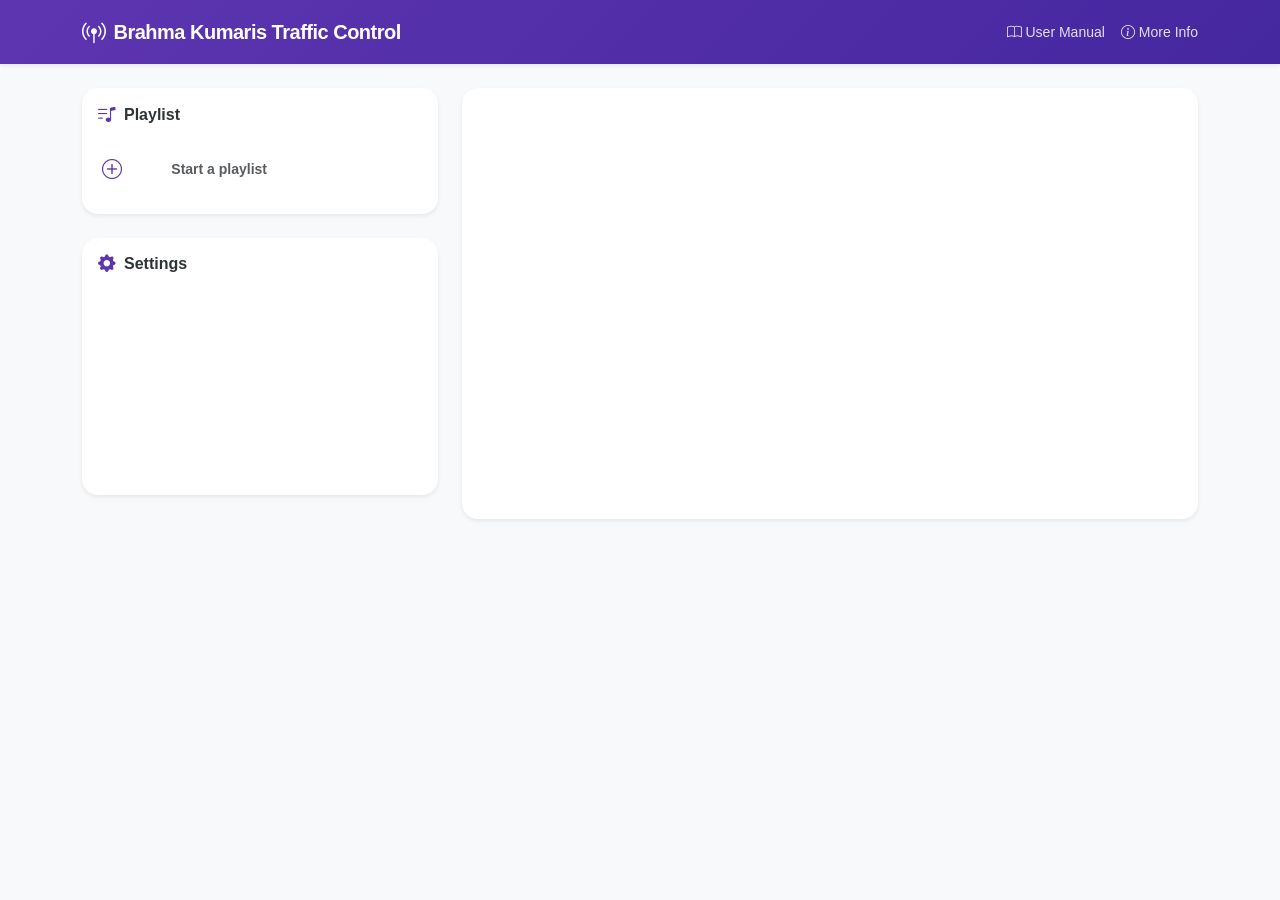
==== index.html @ 107716a4 "Minor fixes for songs playing twice and some scheduling issues" ====
<!DOCTYPE html>
<html lang="en-GB">
  <head>
    <meta http-equiv="Content-Type" content="text/html; charset=utf-8">
    <!-- For bootstrap -->
    <meta http-equiv="X-UA-Compatible" content="IE=edge">
    <meta name="viewport" content="width=device-width, initial-scale=1">
    <title>Brahma Kumaris Traffic Control</title>
    <meta name="description" content="Brahma Kumaris online Traffic Control system">
    <link href="css/bootstrap.min.css" rel="stylesheet">
    <link href="css/bootstrap-icons.min.css" rel="stylesheet">
    
    <!-- jQuery and jQuery UI -->
    <link rel="stylesheet" type="text/css" media="screen" href="jquery-ui-1.13.3/jquery-ui.css">
    <script src="js/jquery-3.7.1.min.js"></script>
    <script src="jquery-ui-1.13.3/jquery-ui.min.js"></script>
    <script src="js/jquery-migrate-3.4.1.js"></script>
    
    <!-- Time zone handling -->
    <script src="js/moment.js"></script>
    <script src="js/moment-timezone-with-data.js"></script>
        
    <!-- Bootstrap JS -->
    <script src="js/bootstrap.bundle.min.js"></script>
    
    <!-- Local CSS -->
    <link rel="stylesheet" type="text/css" media="screen" href="css/tc-nojs.css">
    <link rel="stylesheet" type="text/css" media="screen" href="css/tc.css?v=20260323a">
    
    <!-- Local JS -->
    <script src="js/tc.js?v=20260323a"></script>
    
    <script>
      $().ready(function() {
        TC.init();
      });
    </script>

    
  </head>
  <body role="document" class="bg-light">
    <nav class="navbar navbar-expand-lg navbar-dark bg-primary shadow-sm mb-4">
      <div class="container">
        <a class="navbar-brand d-flex align-items-center" href="#">
          <i class="bi bi-broadcast-pin me-2"></i>
          <span>Brahma Kumaris Traffic Control</span>
        </a>
        <div class="ms-auto d-flex align-items-center text-white about-link gap-3">
          <a href="#" class="text-white text-decoration-none small" data-bs-toggle="modal" data-bs-target="#userManualModal">
            <i class="bi bi-book me-1"></i>User Manual
          </a>
          <a href="more.html" class="text-white text-decoration-none small">
            <i class="bi bi-info-circle me-1"></i>More Info
          </a>
        </div>
      </div>
    </nav>

    <div class="container js">
      <form id="playListForm">
        <div class="row g-4">
          <!-- Left Column: Controls and Playlist Selection -->
          <div class="col-lg-4">
            <div class="card shadow-sm mb-4 border-0">
              <div class="card-body">
                <h5 class="card-title mb-3 d-flex align-items-center">
                  <i class="bi bi-music-note-list me-2 text-primary"></i>Playlist
                </h5>
                <div id="playListSelector">
                  <!-- JS Generated -->
                </div>
              </div>
            </div>

            <div class="card shadow-sm mb-4 border-0">
              <div class="card-body">
                <h5 class="card-title mb-3 d-flex align-items-center">
                  <i class="bi bi-gear-fill me-2 text-primary"></i>Settings
                </h5>
                <div class="d-grid gap-3">
                  <div class="toggle-container scheduler-container">
                    <span class="small fw-bold text-muted">Traffic Control</span>
                    <div class="d-flex align-items-center">
                      <span class="toggle-label me-2">Off</span>
                      <label class="toggle-switch">
                        <input id="schedulerToggleButton" type="checkbox">
                        <span class="toggle-slider"></span>
                      </label>
                      <span class="toggle-label ms-2">On</span>
                    </div>
                  </div>
                  <div class="toggle-container mode-container">
                    <span class="small fw-bold text-muted">System Mode</span>
                    <div class="d-flex align-items-center">
                      <span class="toggle-label me-2">Local</span>
                      <label class="toggle-switch">
                        <input id="modeToggleButton" type="checkbox">
                        <span class="toggle-slider"></span>
                      </label>
                      <span class="toggle-label ms-2">System</span>
                    </div>
                  </div>
                  <div class="toggle-container preview-mode-container">
                    <span class="small fw-bold text-muted">Preview Mode</span>
                    <div class="d-flex align-items-center">
                      <span class="toggle-label me-2">Local</span>
                      <label class="toggle-switch">
                        <input id="previewToggleButton" type="checkbox">
                        <span class="toggle-slider"></span>
                      </label>
                      <span class="toggle-label ms-2">System</span>
                    </div>
                  </div>
                  <div class="audio-device-container">
                    <span class="small fw-bold text-muted d-flex align-items-center">
                      <i class="bi bi-speaker me-1"></i>Audio Output
                      <button type="button" class="btn btn-link btn-sm p-0 ms-2" onclick="TC.refreshAudioDevices();" title="Refresh devices">
                        <i class="bi bi-arrow-clockwise"></i>
                      </button>
                    </span>
                    <select id="audioDeviceSelect" class="form-select form-select-sm mt-1">
                      <option value="auto">Auto-detect (default)</option>
                    </select>
                  </div>
                </div>
              </div>
            </div>

            <!-- Audio player card -->
            <div id="audioPlayerDiv" class="card shadow-sm border-0 bg-primary text-white mb-4" style="display:none;">
              <div class="card-body p-3 text-center">
                <div id="nowPlayingTag" class="small mb-2 fw-bold text-truncate"></div>
                <audio id="audioPlayer" class="w-100" controls playStamp="init">
                  An html5-capable browser is required.
                </audio>
              </div>
            </div>
          </div>

          <!-- Right Column: Playlist Content -->
          <div class="col-lg-8">
            <div class="card shadow-sm border-0 h-100">
              <div class="card-body p-0">
                <div id="playList" class="h-100">
                  <!-- JS Generated -->
                </div>
              </div>
            </div>
          </div>
        </div>

      </form>
      <!-- Modals -->
      <div class="modal fade" id="editPlaylistName" tabindex="-1" aria-labelledby="playlistNameModalLabel" aria-hidden="true">
        <div class="modal-dialog playListModalWidth">
          <div class="modal-content">
            <div class="modal-header">
              <h4 class="modal-title" id="playlistNameModalLabel">Playlist Name</h4>
              <button type="button" class="btn-close" data-bs-dismiss="modal" aria-label="Close"></button>
            </div>
            <div class="modal-body">
              <form id="playListNameForm"><input type="text" id="playListNameInput" name="playListNameInput" data-bs-toggle="tooltip" data-bs-placement="auto" data-bs-animation="true" title="Play list name"></form>
            </div>
            <div class="modal-footer">
              <button id="playListNameDone" type="button" class="btn btn-primary" data-bs-dismiss="modal">OK</button>
            </div>
          </div>
        </div>
      </div>
      <div class="modal fade" id="fileBrowserModal" tabindex="-1" aria-labelledby="fileBrowserModalLabel" aria-hidden="true">
        <div class="modal-dialog modal-dialog-scrollable">
          <div class="modal-content">
            <div class="modal-header">
              <h5 class="modal-title" id="fileBrowserModalLabel"><i class="bi bi-folder2-open me-2"></i>Select Sound</h5>
              <button type="button" class="btn-close" data-bs-dismiss="modal" aria-label="Close"></button>
            </div>
            <div class="modal-body p-0">
              <div id="fileBrowserBreadcrumb" class="p-3 bg-light border-bottom small"></div>
              <div class="px-3 py-2 border-bottom d-flex justify-content-between align-items-center">
                <span class="small text-muted"><i class="bi bi-info-circle me-1"></i>Click a folder to browse, or a song to select.</span>
                <div class="btn-group btn-group-sm">
                  <button type="button" class="btn btn-outline-secondary" onclick="TC.fileBrowserNewFolder();" title="New Folder"><i class="bi bi-folder-plus"></i></button>
                  <label class="btn btn-outline-secondary mb-0" title="Upload Files"><i class="bi bi-upload"></i><input type="file" id="fileBrowserUpload" multiple accept="audio/*" style="display:none;" onchange="TC.fileBrowserUpload(this.files);"></label>
                </div>
              </div>
              <div id="fileBrowserContents" style="max-height: 350px; overflow-y: auto;"></div>
            </div>
          </div>
        </div>
      </div>
      <div class="modal fade timePicker" id="timePickerModal" tabindex="-1" aria-labelledby="timePickerModalLabel" aria-hidden="true">
        <div class="modal-dialog modal-sm modal-dialog-centered">
          <div class="modal-content">
            <div class="modal-header">
              <h5 class="modal-title" id="timePickerModalLabel"><i class="bi bi-clock me-2"></i>Set Time</h5>
              <button type="button" class="btn-close" data-bs-dismiss="modal" aria-label="Close"></button>
            </div>
            <div class="modal-body">
              <div class="time-picker-container">
                <div class="time-picker-column">
                  <button type="button" class="btn btn-outline-secondary btn-sm w-100" onclick="TC.adjustTime('Hour', 1);"><i class="bi bi-chevron-up"></i></button>
                  <input type="text" id="tpHour" class="form-control text-center time-picker-input" value="12" readonly>
                  <button type="button" class="btn btn-outline-secondary btn-sm w-100" onclick="TC.adjustTime('Hour', -1);"><i class="bi bi-chevron-down"></i></button>
                </div>
                <div class="time-picker-separator">:</div>
                <div class="time-picker-column">
                  <button type="button" class="btn btn-outline-secondary btn-sm w-100" onclick="TC.adjustTime('Minute', 1);"><i class="bi bi-chevron-up"></i></button>
                  <input type="text" id="tpMinute" class="form-control text-center time-picker-input" value="00" readonly>
                  <button type="button" class="btn btn-outline-secondary btn-sm w-100" onclick="TC.adjustTime('Minute', -1);"><i class="bi bi-chevron-down"></i></button>
                </div>
                <div class="time-picker-ampm">
                  <button type="button" id="tpAM" class="btn btn-outline-primary btn-sm w-100 active" onclick="TC.toggleAmPm('AM');">AM</button>
                  <button type="button" id="tpPM" class="btn btn-outline-primary btn-sm w-100" onclick="TC.toggleAmPm('PM');">PM</button>
                </div>
              </div>
            </div>
            <div class="modal-footer">
              <button type="button" class="btn btn-outline-secondary" data-bs-dismiss="modal">Cancel</button>
              <button type="button" class="btn btn-primary" onclick="TC.confirmTimePicker();">OK</button>
            </div>
          </div>
        </div>
      </div>
      <div class="modal fade" id="confirmDeletePlaylist" tabindex="-1" aria-labelledby="playlistDeleteModalLabel" aria-hidden="true">
        <div class="modal-dialog playListModalWidth">
          <div class="modal-content">
            <div class="modal-header">
              <h4 class="modal-title" id="playlistDeleteModalLabel">Really delete playlist?</h4>
              <button type="button" class="btn-close" data-bs-dismiss="modal" aria-label="Close"></button>
            </div>
            <div class="modal-body" id="playListDeleteName"></div>
            <div class="modal-footer">
              <button type="button" class="btn btn-outline-secondary" data-bs-dismiss="modal">Cancel</button>
              <button id="deleteListConfirm" type="button" class="btn btn-danger" data-bs-dismiss="modal">Delete</button>
            </div>
          </div>
        </div>
      </div>
      
      <!-- User Manual Modal -->
      <div class="modal fade" id="userManualModal" tabindex="-1" aria-labelledby="userManualModalLabel" aria-hidden="true">
        <div class="modal-dialog modal-lg modal-dialog-scrollable">
          <div class="modal-content">
            <div class="modal-header bg-primary text-white">
              <h5 class="modal-title" id="userManualModalLabel"><i class="bi bi-book me-2"></i>User Manual</h5>
              <button type="button" class="btn-close btn-close-white" data-bs-dismiss="modal" aria-label="Close"></button>
            </div>
            <div class="modal-body">
              <h5 class="text-primary"><i class="bi bi-music-note-list me-2"></i>Playlists</h5>
              <p>The left panel contains playlist management controls:</p>
              <ul>
                <li><strong>Add (+)</strong>: Create a new playlist.</li>
                <li><strong>Copy</strong>: Duplicate the current playlist.</li>
                <li><strong>Rename (pencil)</strong>: Change the playlist name.</li>
                <li><strong>Delete (trash)</strong>: Remove the current playlist.</li>
                <li><strong>Dropdown</strong>: Switch between playlists.</li>
              </ul>

              <h5 class="text-primary mt-4"><i class="bi bi-list-ul me-2"></i>Playlist Items</h5>
              <p>Each row in the playlist table represents a scheduled audio event:</p>
              <table class="table table-sm table-bordered">
                <thead class="table-light">
                  <tr><th>Column</th><th>Description</th></tr>
                </thead>
                <tbody>
                  <tr><td><strong>Time</strong></td><td>When to play (12-hour format). Click to open the time picker.</td></tr>
                  <tr><td><strong>Schedule</strong></td><td><em>Every</em> plays on selected days, <em>Except</em> skips selected days, <em>Manual</em> disables automatic playback.</td></tr>
                  <tr><td><strong>Week</strong></td><td>Restrict to 1st, 2nd, or 3rd week of the month (visible when a specific day is selected).</td></tr>
                  <tr><td><strong>Day</strong></td><td>Daily or a specific day of the week.</td></tr>
                  <tr><td><strong>Content</strong></td><td>File or folder path. Select from the file browser.</td></tr>
                  <tr><td><strong>Mode</strong></td><td><em>Single</em> plays the file, <em>Random</em> or <em>Sequential</em> for folders.</td></tr>
                  <tr><td><strong>Volume</strong></td><td>Playback volume (0-99). Use the slider or scroll wheel.</td></tr>
                  <tr><td><strong>Length</strong></td><td><em>Full</em> plays the entire track, or limit to 10-180 seconds with fade-out.</td></tr>
                  <tr><td><strong>Actions</strong></td><td>Preview (play) or Stop the item.</td></tr>
                </tbody>
              </table>
              <p>Use the <strong>+</strong> and <strong>-</strong> icons in the first column to add or remove rows.</p>

              <h5 class="text-primary mt-4"><i class="bi bi-folder2-open me-2"></i>Selecting Audio</h5>
              <p>To assign audio to a playlist item:</p>
              <ol>
                <li>Click a row in the playlist to select it (highlighted in blue).</li>
                <li>Click the folder icon in the Content column to open the file browser.</li>
                <li>Navigate and click a file or folder to select it.</li>
              </ol>
              <p>For folders, choose <em>Random</em> or <em>Sequential</em> playback mode.</p>

              <h5 class="text-primary mt-4"><i class="bi bi-toggles me-2"></i>System Mode vs Local Mode</h5>
              <p>The <strong>System Mode</strong> toggle determines where audio plays:</p>
              <ul>
                <li><strong>System</strong>: Audio plays on the Raspberry Pi hardware (requires LAN access).</li>
                <li><strong>Local</strong>: Audio plays through the browser on your computer.</li>
              </ul>
              <p>When in System mode, the <strong>Preview Mode</strong> toggle controls where preview playback occurs.</p>

              <h5 class="text-primary mt-4"><i class="bi bi-bell me-2"></i>Special Content</h5>
              <p><strong>Chime</strong>: Enter "Chime" in the Content field to play the built-in chime sound. The Length setting controls the duration before the closing chime plays.</p>
            </div>
            <div class="modal-footer">
              <button type="button" class="btn btn-primary" data-bs-dismiss="modal">Close</button>
            </div>
          </div>
        </div>
      </div>
      
    </div>
    <div class="nojs">
      <img src="img/screenshot.png">
    </div>
    
  </body>
</html>
---- css/tc-nojs.css ----
.titleBlock {
  text-align: center;
  font-size: 1.5vw;
}
.about {
  text-align: center;
  font-size: 0.8vw;
}
.js {
  display : none;
}
.nojs {
  display : block;
  text-align: center;
}
---- css/tc.css ----
:root {
  --primary-color: #5e35b1;
  --primary-light: #7e57c2;
  --primary-dark: #4527a0;
  --primary-subtle: rgba(94, 53, 177, 0.08);
  --accent-color: #ec407a;
  --success-color: #43a047;
  --danger-color: #e53935;
  --warning-color: #fb8c00;
  --bg-light: #f5f7fa;
  --bg-card: #ffffff;
  --text-primary: #2d3436;
  --text-secondary: #636e72;
  --text-muted: #b2bec3;
  --border-color: #e0e0e0;
  --shadow-sm: 0 2px 8px rgba(0, 0, 0, 0.06);
  --shadow-md: 0 4px 16px rgba(0, 0, 0, 0.08);
  --shadow-lg: 0 8px 32px rgba(0, 0, 0, 0.12);
  --radius-sm: 0.5rem;
  --radius-md: 0.75rem;
  --radius-lg: 1rem;
  --transition-fast: 0.15s ease;
  --transition-normal: 0.25s ease;
}

* {
  box-sizing: border-box;
}

body {
  font-family: 'Inter', 'Segoe UI', Roboto, -apple-system, BlinkMacSystemFont, sans-serif;
  background-color: var(--bg-light);
  color: var(--text-primary);
  line-height: 1.6;
}

.bg-primary {
  background: linear-gradient(135deg, var(--primary-color) 0%, var(--primary-dark) 100%) !important;
}

.text-primary {
  color: var(--primary-color) !important;
}

.btn-primary {
  background: linear-gradient(135deg, var(--primary-color) 0%, var(--primary-light) 100%);
  border: none;
  box-shadow: 0 2px 8px rgba(94, 53, 177, 0.3);
  transition: all var(--transition-normal);
}

.btn-primary:hover {
  background: linear-gradient(135deg, var(--primary-light) 0%, var(--primary-color) 100%);
  transform: translateY(-1px);
  box-shadow: 0 4px 12px rgba(94, 53, 177, 0.4);
}

/* Navbar */
.navbar {
  border: none;
  backdrop-filter: blur(10px);
}

.navbar-brand {
  font-weight: 700;
  letter-spacing: -0.5px;
  font-size: 1.25rem;
}

.navbar-brand i {
  font-size: 1.5rem;
}

.about-link a {
  opacity: 0.85;
  transition: opacity var(--transition-fast);
}

.about-link a:hover {
  opacity: 1;
}

/* Cards */
.card {
  border-radius: var(--radius-lg);
  border: 1px solid var(--border-color);
  background: var(--bg-card);
  box-shadow: var(--shadow-sm);
  transition: box-shadow var(--transition-normal);
}

.card:hover {
  box-shadow: var(--shadow-md);
}

.card-title {
  font-weight: 600;
  color: var(--text-primary);
  font-size: 1rem;
}

.card-title i {
  font-size: 1.1rem;
}

.card-header {
  background: transparent;
  border-bottom: 1px solid var(--border-color);
}

/* Toggle Switch */
.toggle-switch {
  position: relative;
  display: inline-block;
  width: 52px;
  height: 28px;
}

.toggle-switch input {
  opacity: 0;
  width: 0;
  height: 0;
}

.toggle-slider {
  position: absolute;
  cursor: pointer;
  top: 0;
  left: 0;
  right: 0;
  bottom: 0;
  background-color: #cfd8dc;
  border-radius: 28px;
  transition: all var(--transition-normal);
}

.toggle-slider:before {
  position: absolute;
  content: "";
  height: 22px;
  width: 22px;
  left: 3px;
  bottom: 3px;
  background-color: white;
  border-radius: 50%;
  transition: all var(--transition-normal);
  box-shadow: 0 2px 4px rgba(0, 0, 0, 0.2);
}

.toggle-switch input:checked + .toggle-slider {
  background: linear-gradient(135deg, var(--primary-color) 0%, var(--primary-light) 100%);
}

.toggle-switch input:checked + .toggle-slider:before {
  transform: translateX(24px);
}

.toggle-switch input:focus + .toggle-slider {
  box-shadow: 0 0 0 3px rgba(94, 53, 177, 0.2);
}

.toggle-label {
  font-size: 0.75rem;
  font-weight: 600;
  text-transform: uppercase;
  letter-spacing: 0.5px;
  color: var(--text-secondary);
  margin-left: 0.5rem;
}

.toggle-container {
  display: flex;
  align-items: center;
  justify-content: space-between;
  padding: 0.75rem 1rem;
  background: var(--bg-light);
  border-radius: var(--radius-md);
  transition: background var(--transition-fast);
}

.toggle-container:hover {
  background: var(--primary-subtle);
}

.audio-device-container {
  padding: 0.75rem 1rem;
  background: var(--bg-light);
  border-radius: var(--radius-md);
  transition: background var(--transition-fast);
}

.audio-device-container:hover {
  background: var(--primary-subtle);
}

.audio-device-container select {
  border-radius: var(--radius-sm);
  border: 1px solid var(--border-color);
  padding: 0.5rem 0.75rem;
  font-size: 0.85rem;
  transition: all var(--transition-fast);
}

.audio-device-container select:focus {
  border-color: var(--primary-color);
  box-shadow: 0 0 0 3px rgba(94, 53, 177, 0.15);
}

/* Range Slider */
.volume-slider {
  -webkit-appearance: none;
  appearance: none;
  width: 100%;
  height: 6px;
  background: linear-gradient(to right, var(--primary-color) 0%, var(--primary-light) 100%);
  border-radius: 3px;
  outline: none;
  cursor: pointer;
  transition: all var(--transition-fast);
}

.volume-slider::-webkit-slider-thumb {
  -webkit-appearance: none;
  appearance: none;
  width: 18px;
  height: 18px;
  background: white;
  border: 2px solid var(--primary-color);
  border-radius: 50%;
  cursor: pointer;
  box-shadow: 0 2px 6px rgba(0, 0, 0, 0.15);
  transition: all var(--transition-fast);
}

.volume-slider::-webkit-slider-thumb:hover {
  transform: scale(1.15);
  box-shadow: 0 3px 10px rgba(94, 53, 177, 0.3);
}

.volume-slider::-moz-range-thumb {
  width: 18px;
  height: 18px;
  background: white;
  border: 2px solid var(--primary-color);
  border-radius: 50%;
  cursor: pointer;
  box-shadow: 0 2px 6px rgba(0, 0, 0, 0.15);
  transition: all var(--transition-fast);
}

.volume-slider::-moz-range-thumb:hover {
  transform: scale(1.15);
}

.volume-slider:focus {
  box-shadow: 0 0 0 3px rgba(94, 53, 177, 0.2);
}

.volume-display {
  font-size: 0.75rem;
  font-weight: 600;
  color: var(--primary-color);
  min-width: 32px;
  text-align: center;
}

/* Playlist Selector */
.playListSelectorTable {
  width: 100%;
  margin-bottom: 0;
}

.playListSelectorTable td,
.playListSelectorTable th {
  border: none;
  padding: 0.5rem 0;
}

.playListButtons {
  gap: 0.75rem !important;
}

.playListButtons i {
  font-size: 1.25rem;
  cursor: pointer;
  color: var(--primary-color);
  transition: all var(--transition-fast);
  padding: 0.25rem;
  border-radius: var(--radius-sm);
}

.playListButtons i:hover {
  color: var(--primary-light);
  background: var(--primary-subtle);
  transform: scale(1.1);
}

.playListButtons .bi-trash:hover {
  color: var(--danger-color);
  background: rgba(229, 57, 53, 0.1);
}

#playListSelect {
  border-radius: var(--radius-md);
  border: 1px solid var(--border-color);
  padding: 0.625rem 1rem;
  font-weight: 500;
  transition: all var(--transition-fast);
}

#playListSelect:focus {
  border-color: var(--primary-color);
  box-shadow: 0 0 0 3px rgba(94, 53, 177, 0.15);
}

/* Playlist Cards */
.scrollable-area {
  height: calc(100vh - 350px);
  min-height: 400px;
  overflow-y: auto;
  border-radius: 0 0 var(--radius-lg) var(--radius-lg);
  scrollbar-width: thin;
  scrollbar-color: var(--primary-light) transparent;
  padding: 1rem;
  background: var(--bg-light);
}

.scrollable-area::-webkit-scrollbar {
  width: 6px;
}

.scrollable-area::-webkit-scrollbar-track {
  background: transparent;
}

.scrollable-area::-webkit-scrollbar-thumb {
  background: var(--primary-light);
  border-radius: 3px;
}

.playlist-cards {
  display: flex;
  flex-direction: column;
  gap: 0.75rem;
}

.playlist-item {
  background: var(--bg-card);
  border-radius: var(--radius-md);
  border: 1px solid var(--border-color);
  padding: 0.875rem;
  cursor: pointer;
  transition: all var(--transition-fast);
  box-shadow: var(--shadow-sm);
}

.playlist-item:hover {
  box-shadow: var(--shadow-md);
  border-color: var(--primary-light);
}

.playlist-item.table-info {
  background-color: rgba(94, 53, 177, 0.08) !important;
  border-left: 3px solid var(--primary-color);
}

.playlist-item.table-success {
  background-color: rgba(67, 160, 71, 0.08) !important;
  border-left: 3px solid var(--success-color);
}

.playlist-item-header {
  display: flex;
  align-items: center;
  margin-bottom: 0.75rem;
  gap: 0.5rem;
}

.playlist-item-header .content-what {
  min-width: 0;
  overflow: hidden;
}

.playlist-item-actions {
  display: flex;
  gap: 0.5rem;
  align-items: center;
  flex-shrink: 0;
}

.playlist-item-actions .action-icon {
  font-size: 1.25rem;
}

.playlist-item-actions .content-how {
  width: 95px;
}

.playlist-item-schedule {
  display: flex;
  flex-wrap: wrap;
  gap: 0.5rem;
  align-items: center;
  margin-bottom: 0.75rem;
  padding: 0.5rem 0.75rem;
  background: var(--bg-light);
  border-radius: var(--radius-sm);
}

.schedule-label {
  font-size: 0.65rem;
  font-weight: 600;
  text-transform: uppercase;
  letter-spacing: 0.5px;
  color: var(--text-muted);
  margin-right: 0.25rem;
}

.playlist-item-schedule .time_element {
  width: 100px;
  flex-shrink: 0;
}

.playlist-item-schedule select {
  flex: 1;
  min-width: 70px;
}

.playlist-item-controls {
  display: flex;
  flex-wrap: wrap;
  gap: 0.75rem;
  align-items: flex-start;
}

.control-group {
  display: flex;
  flex-direction: column;
  gap: 0.25rem;
}

.control-group select,
.control-group .volume-control {
  height: 32px;
}

.control-group {
  min-width: 90px;
}

.control-group select#howLong1,
.playlist-item select[id^="howLong"] {
  min-width: 75px;
}

.control-group-volume {
  flex: 1;
  min-width: 100px;
  max-width: 180px;
}

.control-group-preview {
  margin-left: auto;
}

.control-label {
  font-size: 0.65rem;
  font-weight: 600;
  text-transform: uppercase;
  letter-spacing: 0.5px;
  color: var(--text-muted);
}

.preview-buttons {
  display: flex;
  gap: 0.75rem;
  align-items: center;
}

.preview-buttons .action-icon {
  font-size: 1.5rem;
}

.volume-control {
  display: flex;
  align-items: center;
  gap: 0.75rem;
}

.volume-control .volume-slider {
  flex: 1;
}

.playlist-empty {
  background: var(--bg-card);
  border-radius: var(--radius-md);
  padding: 3rem;
}

.playlist-empty .action-icon {
  cursor: pointer;
  color: var(--primary-color);
}

/* Form Controls */
.playlist-item select,
.playlist-item input[type="text"],
.playlist-item input[type="time"] {
  border-radius: var(--radius-sm);
  border: 1px solid var(--border-color);
  padding: 0.35rem 0.5rem;
  font-size: 0.8rem;
  background-color: var(--bg-card);
  transition: all var(--transition-fast);
  height: 32px;
}

.playlist-item select:focus,
.playlist-item input[type="text"]:focus,
.playlist-item input[type="time"]:focus {
  border-color: var(--primary-color);
  box-shadow: 0 0 0 3px rgba(94, 53, 177, 0.15);
  outline: none;
}

.time_element {
  width: 110px;
  text-align: center;
  font-weight: 600;
  font-size: 0.85rem !important;
  color: var(--primary-color);
  font-family: 'SF Mono', 'Monaco', 'Consolas', monospace;
  height: 32px !important;
  border-color: var(--border-color) !important;
  background: var(--bg-card) !important;
}

.time_element:hover {
  border-color: var(--primary-color) !important;
  background: var(--primary-subtle) !important;
}

/* Time Picker Modal */
.time-picker-container {
  display: flex;
  align-items: center;
  justify-content: center;
  gap: 0.5rem;
  padding: 1rem 0;
}

.time-picker-column {
  display: flex;
  flex-direction: column;
  align-items: center;
  gap: 0.5rem;
  width: 60px;
}

.time-picker-input {
  font-size: 1.75rem !important;
  font-weight: 700;
  color: var(--primary-color);
  font-family: 'SF Mono', 'Monaco', 'Consolas', monospace;
  padding: 0.5rem !important;
  height: auto !important;
  border-radius: var(--radius-md);
  background: var(--bg-light) !important;
  border: 2px solid var(--border-color) !important;
}

.time-picker-separator {
  font-size: 1.75rem;
  font-weight: 700;
  color: var(--text-secondary);
  padding-bottom: 0.5rem;
}

.time-picker-ampm {
  display: flex;
  flex-direction: column;
  gap: 0.5rem;
  margin-left: 0.5rem;
}

.time-picker-ampm .btn {
  font-weight: 600;
  padding: 0.5rem 0.75rem;
}

.time-picker-ampm .btn.active {
  background: var(--primary-color);
  color: white;
  border-color: var(--primary-color);
}

.time-picker-column .btn {
  padding: 0.25rem 0.5rem;
}

.time-picker-column .btn i {
  font-size: 1rem;
}

.content-what {
  font-weight: 500;
  text-overflow: ellipsis;
  overflow: hidden;
  white-space: nowrap;
}

.content-how {
  min-width: 90px;
}

/* Action Icons in Table */
.action-icon {
  font-size: 1.25rem;
  cursor: pointer;
  transition: all var(--transition-fast);
  padding: 0.25rem;
  border-radius: var(--radius-sm);
  display: inline-flex;
  align-items: center;
  justify-content: center;
}

.action-icon.add {
  color: var(--success-color);
}

.action-icon.add:hover {
  background: rgba(67, 160, 71, 0.15);
  transform: scale(1.15);
}

.action-icon.remove {
  color: var(--danger-color);
}

.action-icon.remove:hover {
  background: rgba(229, 57, 53, 0.15);
  transform: scale(1.15);
}

.action-icon.play {
  color: var(--primary-color);
}

.action-icon.play:hover {
  color: var(--success-color);
  background: rgba(67, 160, 71, 0.15);
  transform: scale(1.15);
}

.action-icon.stop {
  color: var(--text-muted);
}

.action-icon.stop:hover {
  color: var(--danger-color);
  background: rgba(229, 57, 53, 0.15);
  transform: scale(1.15);
}

/* Audio Player */
#audioPlayerDiv {
  background: linear-gradient(135deg, var(--primary-color) 0%, var(--primary-dark) 100%);
  border-radius: var(--radius-lg);
  box-shadow: var(--shadow-md);
  overflow: hidden;
}

#nowPlayingTag {
  font-size: 0.8rem;
  opacity: 0.9;
  letter-spacing: 0.25px;
}

#audioPlayer {
  filter: brightness(1.1);
  border-radius: var(--radius-sm);
}

audio::-webkit-media-controls-panel {
  background: rgba(255, 255, 255, 0.1);
}

/* Modals */
.modal-content {
  border-radius: var(--radius-lg);
  border: none;
  box-shadow: var(--shadow-lg);
}

.modal-header {
  border-bottom: 1px solid var(--border-color);
  padding: 1.25rem 1.5rem;
}

.modal-title {
  font-weight: 600;
}

.modal-body {
  padding: 1.5rem;
}

.modal-footer {
  border-top: 1px solid var(--border-color);
  padding: 1rem 1.5rem;
}

#playListNameInput {
  border-radius: var(--radius-md);
  border: 1px solid var(--border-color);
  padding: 0.75rem 1rem;
  width: 100%;
  font-size: 1rem;
  transition: all var(--transition-fast);
}

#playListNameInput:focus {
  border-color: var(--primary-color);
  box-shadow: 0 0 0 3px rgba(94, 53, 177, 0.15);
  outline: none;
}

/* Tooltips */
.tooltip-inner {
  background-color: var(--text-primary);
  border-radius: var(--radius-sm);
  padding: 0.5rem 0.75rem;
  font-size: 0.75rem;
  font-weight: 500;
}

.tooltip.bs-tooltip-top .tooltip-arrow::before {
  border-top-color: var(--text-primary);
}

.tooltip.bs-tooltip-bottom .tooltip-arrow::before {
  border-bottom-color: var(--text-primary);
}

/* Responsive Adjustments */
@media (max-width: 991.98px) {
  .scrollable-area {
    height: auto;
    max-height: 60vh;
    min-height: 300px;
  }

  .control-group-volume {
    flex: 1;
    min-width: 120px;
  }
}

@media (max-width: 767.98px) {
  .navbar-brand span {
    font-size: 1rem;
  }

  .card-title {
    font-size: 0.9rem;
  }

  .scrollable-area {
    padding: 0.75rem;
  }

  .playlist-item {
    padding: 0.75rem;
  }

  .playlist-item-header {
    flex-wrap: wrap;
  }

  .playlist-item-header .content-what {
    order: 2;
    width: 100%;
  }

  .playlist-item-actions {
    order: 1;
    width: 100%;
    justify-content: flex-end;
    margin-bottom: 0.5rem;
  }

  .playlist-item-schedule {
    flex-direction: column;
    align-items: stretch;
  }

  .playlist-item-schedule .time_element {
    width: 100%;
  }

  .playlist-item-schedule select {
    width: 100%;
  }

  .playlist-item-controls {
    flex-direction: column;
    align-items: stretch;
  }

  .control-group-preview {
    margin-left: 0;
    align-self: flex-end;
  }
}

@media (max-width: 575.98px) {
  .playlist-item-actions .action-icon {
    font-size: 1.1rem;
  }
  
  .control-label {
    font-size: 0.6rem;
  }
}

/* No-JS Fallback */
.nojs {
  display: none;
}

.js {
  display: block;
}



/* File Browser */
#fileBrowserContents .list-group-item {
  border-left: none;
  border-right: none;
  padding: 0.5rem 1rem;
  transition: background-color var(--transition-fast);
}

#fileBrowserContents .list-group-item:first-child {
  border-top: none;
}

#fileBrowserContents .list-group-item:hover {
  background-color: var(--primary-subtle);
}

#fileBrowserContents .fb-item .btn-group {
  opacity: 0.3;
  transition: opacity var(--transition-fast);
}

#fileBrowserContents .fb-item:hover .btn-group {
  opacity: 1;
}

#fileBrowserContents .fb-dir,
#fileBrowserContents .fb-file {
  overflow: hidden;
  text-overflow: ellipsis;
  white-space: nowrap;
}

#fileBrowserBreadcrumb {
  font-weight: 500;
}

@keyframes spin {
  from { transform: rotate(0deg); }
  to { transform: rotate(360deg); }
}

.spin {
  display: inline-block;
  animation: spin 1s linear infinite;
}

/* Empty State */
.empty-state {
  text-align: center;
  padding: 3rem 2rem;
  color: var(--text-secondary);
}

.empty-state i {
  font-size: 3rem;
  color: var(--text-muted);
  margin-bottom: 1rem;
}

.empty-state p {
  margin: 0;
  font-size: 0.9rem;
}
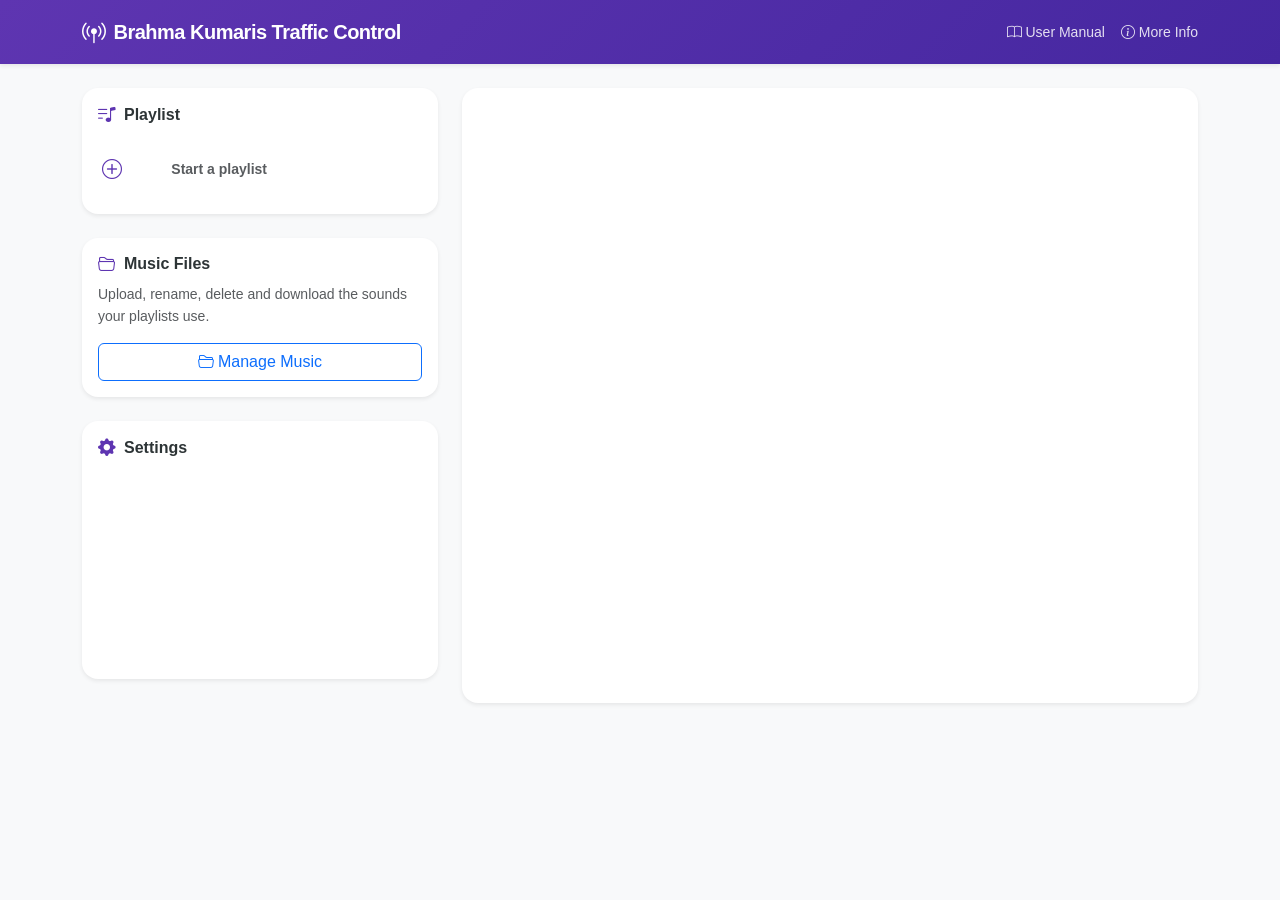
==== commit 736d376a: "Add Music file manager UI and harden it after review Wires in the file manager added in 634f74f: a "" ====
--- a/index.html
+++ b/index.html
@@ -25,10 +25,11 @@
     
     <!-- Local CSS -->
     <link rel="stylesheet" type="text/css" media="screen" href="css/tc-nojs.css">
-    <link rel="stylesheet" type="text/css" media="screen" href="css/tc.css?v=20260323a">
+    <link rel="stylesheet" type="text/css" media="screen" href="css/tc.css?v=20261111b">
     
     <!-- Local JS -->
-    <script src="js/tc.js?v=20260323a"></script>
+    <script src="js/tc.js?v=20261111b"></script>
+    <script src="js/tc-filemanager.js?v=20261111b"></script>
     
     <script>
       $().ready(function() {
@@ -69,6 +70,18 @@
                 <div id="playListSelector">
                   <!-- JS Generated -->
                 </div>
+              </div>
+            </div>
+
+            <div class="card shadow-sm mb-4 border-0">
+              <div class="card-body">
+                <h5 class="card-title mb-2 d-flex align-items-center">
+                  <i class="bi bi-folder2-open me-2 text-primary"></i>Music Files
+                </h5>
+                <p class="small text-muted mb-3">Upload, rename, delete and download the sounds your playlists use.</p>
+                <button type="button" class="btn btn-outline-primary w-100" onclick="TC.fm.open();">
+                  <i class="bi bi-folder2-open me-1"></i>Manage Music
+                </button>
               </div>
             </div>
 
@@ -111,6 +124,25 @@
                       <span class="toggle-label ms-2">System</span>
                     </div>
                   </div>
+                  <div class="toggle-container live-audio-container flex-wrap">
+                    <span class="small fw-bold text-muted">Live Audio</span>
+                    <div class="d-flex align-items-center">
+                      <span class="toggle-label me-2">Off</span>
+                      <label class="toggle-switch">
+                        <input id="liveAudioToggleButton" type="checkbox">
+                        <span class="toggle-slider"></span>
+                      </label>
+                      <span class="toggle-label ms-2">On</span>
+                    </div>
+                    <div id="liveAudioHelp" class="w-100 small text-muted mt-2" style="display:none;"></div>
+                    <div id="liveAudioVolumeControl" class="w-100 mt-2" style="display:none;">
+                      <div class="volume-control">
+                        <i class="bi bi-volume-down text-muted" title="Live Audio volume"></i>
+                        <input id="liveAudioVolume" type="range" min="0" max="99" value="80" class="volume-slider live-audio-volume" title="Live Audio volume">
+                        <span id="liveAudioVolumeDisplay" class="volume-display">80</span>
+                      </div>
+                    </div>
+                  </div>
                   <div class="audio-device-container">
                     <span class="small fw-bold text-muted d-flex align-items-center">
                       <i class="bi bi-speaker me-1"></i>Audio Output
@@ -129,10 +161,21 @@
             <!-- Audio player card -->
             <div id="audioPlayerDiv" class="card shadow-sm border-0 bg-primary text-white mb-4" style="display:none;">
               <div class="card-body p-3 text-center">
-                <div id="nowPlayingTag" class="small mb-2 fw-bold text-truncate"></div>
+                <div class="d-flex align-items-center justify-content-center gap-2 mb-2">
+                  <div id="nowPlayingTag" class="small fw-bold text-truncate"></div>
+                  <button type="button" id="nowPlayingStopButton" class="btn btn-sm btn-light py-0 px-2" title="Stop" onclick="TC.stopNowPlaying();">
+                    <i class="bi bi-stop-circle-fill"></i>
+                  </button>
+                </div>
                 <audio id="audioPlayer" class="w-100" controls playStamp="init">
                   An html5-capable browser is required.
                 </audio>
+                <div id="systemProgressContainer" style="display:none;">
+                  <div class="progress" style="height: 6px;">
+                    <div id="systemProgressBar" class="progress-bar bg-light" role="progressbar" style="width:0%"></div>
+                  </div>
+                  <div id="systemRemainingTag" class="small mt-1"></div>
+                </div>
               </div>
             </div>
           </div>
@@ -178,12 +221,67 @@
               <div id="fileBrowserBreadcrumb" class="p-3 bg-light border-bottom small"></div>
               <div class="px-3 py-2 border-bottom d-flex justify-content-between align-items-center">
                 <span class="small text-muted"><i class="bi bi-info-circle me-1"></i>Click a folder to browse, or a song to select.</span>
+                <button type="button" class="btn btn-sm btn-outline-secondary" onclick="TC.fileBrowserManage();" title="Upload, rename, delete and download music files"><i class="bi bi-folder2-open me-1"></i>Manage</button>
+              </div>
+              <div id="fileBrowserContents" style="max-height: 350px; overflow-y: auto;"></div>
+            </div>
+          </div>
+        </div>
+      </div>
+      <div class="modal fade" id="musicManagerModal" tabindex="-1" aria-labelledby="musicManagerModalLabel" aria-hidden="true">
+        <div class="modal-dialog modal-xl modal-fullscreen-lg-down modal-dialog-scrollable">
+          <div class="modal-content">
+            <div class="modal-header py-2">
+              <h5 class="modal-title" id="musicManagerModalLabel"><i class="bi bi-folder2-open me-2"></i>Music Files</h5>
+              <button type="button" class="btn-close" data-bs-dismiss="modal" aria-label="Close"></button>
+            </div>
+            <div class="px-3 py-2 border-bottom bg-light">
+              <div class="d-flex flex-wrap align-items-center gap-2">
+                <button type="button" id="fmUp" class="btn btn-sm btn-outline-secondary" title="Up one folder"><i class="bi bi-arrow-up"></i></button>
+                <div id="fmBreadcrumb" class="small flex-grow-1 text-truncate"></div>
+                <input type="search" id="fmFilter" class="form-control form-control-sm fm-filter" placeholder="Filter…" aria-label="Filter this folder">
                 <div class="btn-group btn-group-sm">
-                  <button type="button" class="btn btn-outline-secondary" onclick="TC.fileBrowserNewFolder();" title="New Folder"><i class="bi bi-folder-plus"></i></button>
-                  <label class="btn btn-outline-secondary mb-0" title="Upload Files"><i class="bi bi-upload"></i><input type="file" id="fileBrowserUpload" multiple accept="audio/*" style="display:none;" onchange="TC.fileBrowserUpload(this.files);"></label>
-                </div>
-              </div>
-              <div id="fileBrowserContents" style="max-height: 350px; overflow-y: auto;"></div>
+                  <button type="button" id="fmNewFolder" class="btn btn-outline-secondary fm-write" title="New folder"><i class="bi bi-folder-plus"></i><span class="d-none d-sm-inline ms-1">New folder</span></button>
+                  <label class="btn btn-outline-primary mb-0 fm-write fm-write-label" title="Upload sound files">
+                    <i class="bi bi-upload"></i><span class="d-none d-sm-inline ms-1">Upload files</span>
+                    <input type="file" id="fmUploadFiles" class="d-none" multiple accept="audio/*,video/*,.flac,.opus,.ape,.wv,.mpc,.mka,.wma,.ac3,.dts,.aac,.m4a,.m4b,.amr,.tta">
+                  </label>
+                  <label class="btn btn-outline-primary mb-0 fm-write fm-write-label" title="Upload a whole folder">
+                    <i class="bi bi-folder-symlink"></i><span class="d-none d-sm-inline ms-1">Upload folder</span>
+                    <input type="file" id="fmUploadFolder" class="d-none" webkitdirectory multiple>
+                  </label>
+                  <button type="button" id="fmRefresh" class="btn btn-outline-secondary" title="Refresh"><i class="bi bi-arrow-clockwise"></i></button>
+                </div>
+              </div>
+              <div id="fmSelectionBar" class="d-flex flex-wrap align-items-center gap-2 mt-2 d-none">
+                <span id="fmSelectionCount" class="small fw-bold"></span>
+                <button type="button" id="fmDownloadSelected" class="btn btn-sm btn-outline-secondary"><i class="bi bi-download me-1"></i>Download</button>
+                <button type="button" id="fmDeleteSelected" class="btn btn-sm btn-outline-danger"><i class="bi bi-trash me-1"></i>Delete</button>
+                <button type="button" id="fmClearSelection" class="btn btn-sm btn-link">Clear selection</button>
+              </div>
+            </div>
+            <div class="modal-body p-0">
+              <div class="px-3 pt-2">
+                <div id="fmPermBanner"></div>
+                <div id="fmMessages"></div>
+                <div id="fmUpload" class="mb-2 d-none">
+                  <div class="d-flex align-items-center gap-2 small">
+                    <span id="fmUploadLabel" class="flex-grow-1 text-truncate"></span>
+                    <button type="button" id="fmCancelUpload" class="btn btn-sm btn-outline-danger py-0">Cancel</button>
+                  </div>
+                  <div class="progress mt-1" style="height: 6px;">
+                    <div class="progress-bar" role="progressbar" style="width:0%" aria-valuemin="0" aria-valuemax="100" aria-valuenow="0"></div>
+                  </div>
+                </div>
+              </div>
+              <div id="fmMain" class="fm-main">
+                <div id="fmList" class="fm-list"></div>
+                <div id="fmDetails" class="fm-details d-none"></div>
+              </div>
+            </div>
+            <div class="modal-footer py-1 justify-content-between">
+              <span id="fmStatus" class="small text-muted"></span>
+              <span id="fmDropHint" class="small text-muted d-none d-md-inline"><i class="bi bi-info-circle me-1"></i>Drag sound files or folders onto the list to upload them.</span>
             </div>
           </div>
         </div>
@@ -199,13 +297,13 @@
               <div class="time-picker-container">
                 <div class="time-picker-column">
                   <button type="button" class="btn btn-outline-secondary btn-sm w-100" onclick="TC.adjustTime('Hour', 1);"><i class="bi bi-chevron-up"></i></button>
-                  <input type="text" id="tpHour" class="form-control text-center time-picker-input" value="12" readonly>
+                  <input type="text" id="tpHour" class="form-control text-center time-picker-input" value="12" maxlength="2" oninput="TC.validateTimeInput('Hour', this.value)" onblur="TC.formatTimeField('Hour')">
                   <button type="button" class="btn btn-outline-secondary btn-sm w-100" onclick="TC.adjustTime('Hour', -1);"><i class="bi bi-chevron-down"></i></button>
                 </div>
                 <div class="time-picker-separator">:</div>
                 <div class="time-picker-column">
                   <button type="button" class="btn btn-outline-secondary btn-sm w-100" onclick="TC.adjustTime('Minute', 1);"><i class="bi bi-chevron-up"></i></button>
-                  <input type="text" id="tpMinute" class="form-control text-center time-picker-input" value="00" readonly>
+                  <input type="text" id="tpMinute" class="form-control text-center time-picker-input" value="00" maxlength="2" oninput="TC.validateTimeInput('Minute', this.value)" onblur="TC.formatTimeField('Minute')">
                   <button type="button" class="btn btn-outline-secondary btn-sm w-100" onclick="TC.adjustTime('Minute', -1);"><i class="bi bi-chevron-down"></i></button>
                 </div>
                 <div class="time-picker-ampm">
@@ -285,6 +383,16 @@
               </ol>
               <p>For folders, choose <em>Random</em> or <em>Sequential</em> playback mode.</p>
 
+              <h5 class="text-primary mt-4"><i class="bi bi-folder2-open me-2"></i>Managing Music Files</h5>
+              <p>Click <strong>Manage Music</strong> in the Music Files panel (or <strong>Manage</strong> in the sound picker) to work with the files on the server:</p>
+              <ul>
+                <li><strong>Upload</strong> sound files or whole folders with the buttons, or drag them onto the list. Files of any size can be uploaded; anything that isn't a playable sound file is skipped.</li>
+                <li><strong>New folder</strong>, <strong>Rename</strong> (pencil) and <strong>Delete</strong> (trash). Renaming a file or folder updates the playlist entries that use it.</li>
+                <li><strong>Download</strong> a file, or a folder as a ZIP. Tick several items to download or delete them together.</li>
+                <li>Click a file name or <i class="bi bi-info-circle"></i> to listen to it and see its length, format and tags (title, artist, album and so on), and which playlists use it.</li>
+              </ul>
+              <p>Files can only be changed from the local network. A <i class="bi bi-lock-fill text-warning"></i> marks items Traffic Control can't change because they were copied in by another user; these are normally fixed automatically within a minute.</p>
+
               <h5 class="text-primary mt-4"><i class="bi bi-toggles me-2"></i>System Mode vs Local Mode</h5>
               <p>The <strong>System Mode</strong> toggle determines where audio plays:</p>
               <ul>
--- a/css/tc.css
+++ b/css/tc.css
@@ -369,6 +369,12 @@
   border-left: 3px solid var(--success-color);
 }
 
+.playlist-item.now-playing {
+  background-color: #70e764 !important;
+  border-left: 4px solid var(--success-color);
+  box-shadow: 0 0 0 2px var(--success-color);
+}
+
 .playlist-item-header {
   display: flex;
   align-items: center;
@@ -898,3 +904,81 @@
   margin: 0;
   font-size: 0.9rem;
 }
+
+/* ---- Music file manager ---- */
+.fm-main {
+  display: flex;
+  min-height: 45vh;
+}
+.fm-list {
+  flex: 1 1 auto;
+  min-width: 0;
+}
+.fm-details {
+  flex: 0 0 22rem;
+  max-width: 22rem;
+  border-left: 1px solid var(--bs-border-color);
+  background: var(--bs-light);
+  overflow-wrap: anywhere;
+}
+@media (max-width: 991.98px) {
+  .fm-main {
+    flex-direction: column;
+  }
+  .fm-details {
+    flex-basis: auto;
+    max-width: none;
+    border-left: 0;
+    border-top: 1px solid var(--bs-border-color);
+  }
+}
+.fm-main.fm-dragover {
+  outline: 3px dashed var(--bs-primary);
+  outline-offset: -6px;
+  background: rgba(var(--bs-primary-rgb), 0.05);
+}
+.fm-table th {
+  font-size: 0.8rem;
+  color: var(--bs-secondary-color);
+  font-weight: 600;
+  white-space: nowrap;
+}
+.fm-table .fm-check {
+  width: 2rem;
+  padding-left: 0.75rem;
+}
+.fm-table .fm-name {
+  width: 100%;
+  max-width: 0;
+  overflow-wrap: anywhere;
+}
+.fm-table .fm-icon {
+  margin-right: 0.4rem;
+}
+.fm-table .fm-sub {
+  margin-left: 1.4rem;
+}
+.fm-table tr.fm-current > td {
+  background: rgba(var(--bs-primary-rgb), 0.08);
+}
+.fm-table .fm-actions .btn {
+  padding: 0.1rem 0.4rem;
+}
+.fm-filter {
+  width: 9rem;
+}
+.fm-props th {
+  width: 38%;
+  font-weight: 600;
+  color: var(--bs-secondary-color);
+}
+.fm-props td {
+  overflow-wrap: anywhere;
+}
+.fm-write-label.disabled {
+  pointer-events: none;
+  opacity: 0.65;
+}
+#musicManagerModal .alert-dismissible .btn-close {
+  padding: 0.6rem 0.75rem;
+}
